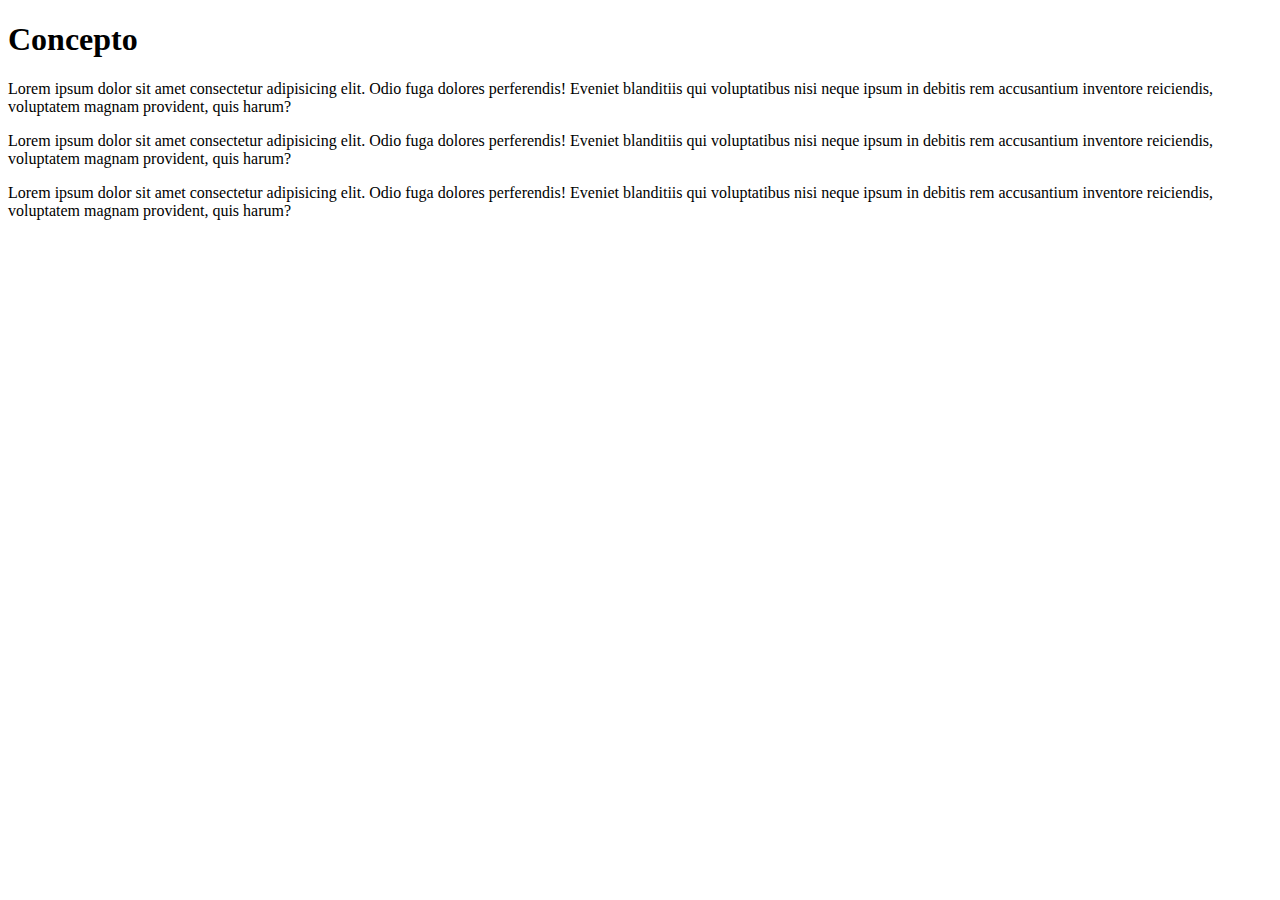
==== concepto.html @ 000be272 "Ejercicio recrear web de un bar solo html" ====
<!DOCTYPE html>
<html lang="en">
    <head>
        <meta charset="UTF-8">
        <meta name="viewport" content="width=device-width, initial-scale=1.0">
        <title>Moxxi Bar || Concepto</title>
    </head>
    <body>
        <h1>Concepto</h1>
        <p>Lorem ipsum dolor sit amet consectetur adipisicing elit. Odio fuga dolores perferendis! Eveniet blanditiis qui voluptatibus nisi neque ipsum in debitis rem accusantium inventore reiciendis, voluptatem magnam provident, quis harum?</p>
        <p>Lorem ipsum dolor sit amet consectetur adipisicing elit. Odio fuga dolores perferendis! Eveniet blanditiis qui voluptatibus nisi neque ipsum in debitis rem accusantium inventore reiciendis, voluptatem magnam provident, quis harum?</p>
        <p>Lorem ipsum dolor sit amet consectetur adipisicing elit. Odio fuga dolores perferendis! Eveniet blanditiis qui voluptatibus nisi neque ipsum in debitis rem accusantium inventore reiciendis, voluptatem magnam provident, quis harum?</p>
    </body>
</html>
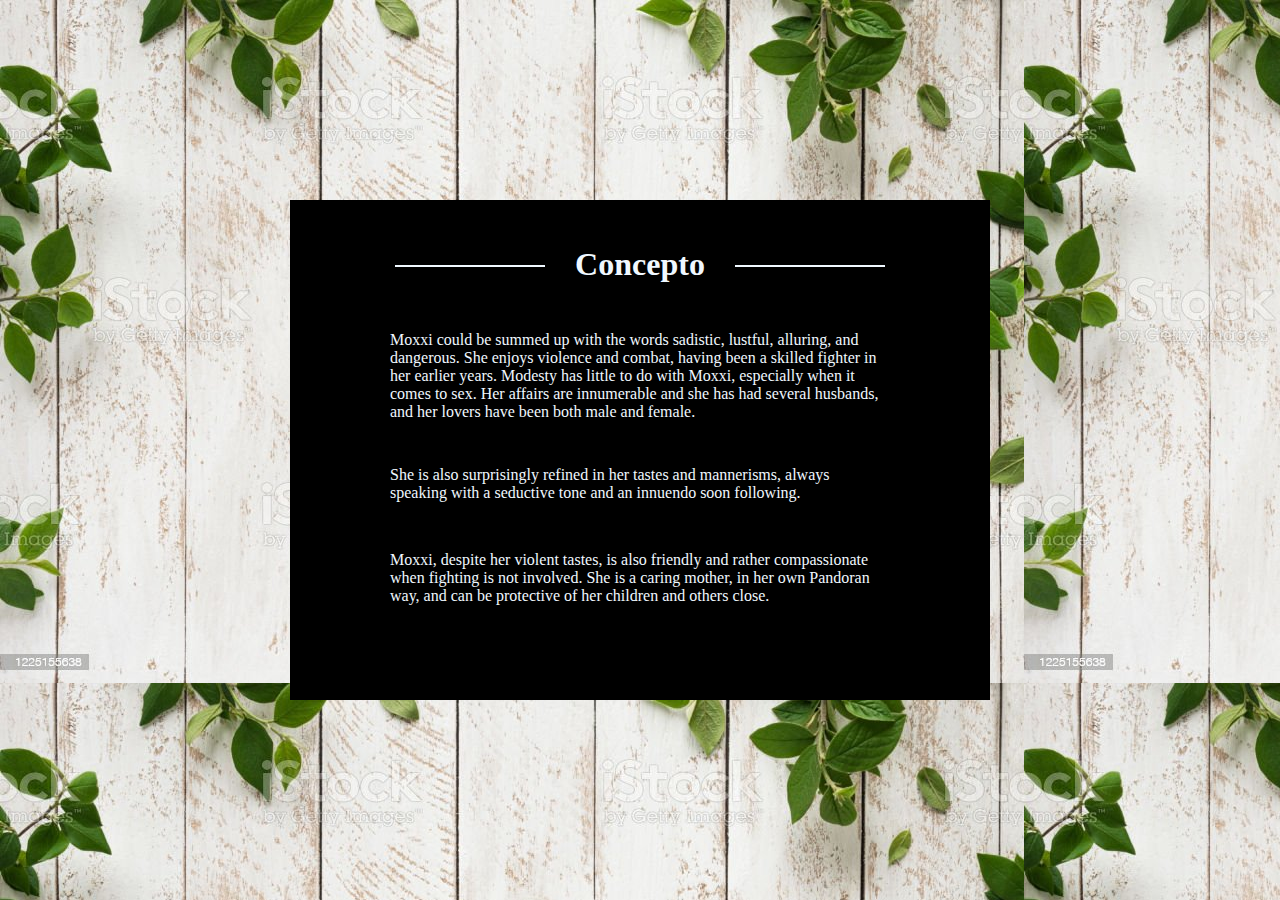
==== commit a939b315: "Modificado con estilos el index y el concepto" ====
--- a/concepto.html
+++ b/concepto.html
@@ -3,12 +3,18 @@
     <head>
         <meta charset="UTF-8">
         <meta name="viewport" content="width=device-width, initial-scale=1.0">
+        <link rel="stylesheet" href="./styles/concepto.css" type="text/css"/>
         <title>Moxxi Bar || Concepto</title>
     </head>
     <body>
-        <h1>Concepto</h1>
-        <p>Lorem ipsum dolor sit amet consectetur adipisicing elit. Odio fuga dolores perferendis! Eveniet blanditiis qui voluptatibus nisi neque ipsum in debitis rem accusantium inventore reiciendis, voluptatem magnam provident, quis harum?</p>
-        <p>Lorem ipsum dolor sit amet consectetur adipisicing elit. Odio fuga dolores perferendis! Eveniet blanditiis qui voluptatibus nisi neque ipsum in debitis rem accusantium inventore reiciendis, voluptatem magnam provident, quis harum?</p>
-        <p>Lorem ipsum dolor sit amet consectetur adipisicing elit. Odio fuga dolores perferendis! Eveniet blanditiis qui voluptatibus nisi neque ipsum in debitis rem accusantium inventore reiciendis, voluptatem magnam provident, quis harum?</p>
+        
+        <div class="container">
+            <div class="decorative-line line-inic"></div>
+            <h1>Concepto</h1>
+            <p class="first-paragraph">Moxxi could be summed up with the words sadistic, lustful, alluring, and dangerous. She enjoys violence and combat, having been a skilled fighter in her earlier years. Modesty has little to do with Moxxi, especially when it comes to sex. Her affairs are innumerable and she has had several husbands, and her lovers have been both male and female.</p>
+            <p class="second-paragraph">She is also surprisingly refined in her tastes and mannerisms, always speaking with a seductive tone and an innuendo soon following.</p>
+            <p class="third-paragraph">Moxxi, despite her violent tastes, is also friendly and rather compassionate when fighting is not involved. She is a caring mother, in her own Pandoran way, and can be protective of her children and others close.</p>
+            <div class="decorative-line line-end"></div>
+        </div>
     </body>
 </html>--- a/styles/concepto.css
+++ b/styles/concepto.css
@@ -0,0 +1,57 @@
+body{
+    background-image: url("../Imgbar/Fondo-carta-1024x1024.jpg");
+}
+
+.container{
+    position:absolute;
+    background-color: black;
+    width:700px;
+    height:500px;
+    top:50%;
+    left:50%;
+    transform: translate(-50%, -50%);
+}
+h1{
+    position:absolute;
+    color:aliceblue;
+    top:5%;
+    left: 50%;
+    transform: translateX(-50%);
+}
+
+p{
+    position:absolute;
+    color: aliceblue;
+    text-align: left;
+    width:500px;
+    left:100px;
+}
+
+.first-paragraph{
+    top:23%;
+}
+
+.second-paragraph{
+    top:50%;
+}
+
+.third-paragraph{
+    top:67%;
+}
+
+.decorative-line{
+    position:absolute;
+    width:150px;
+    height:2px;
+    background-color: aliceblue;
+    top:13%;
+}
+
+.line-inic{
+    left:15%;
+}
+
+.line-end{
+    right:15%;
+}
+
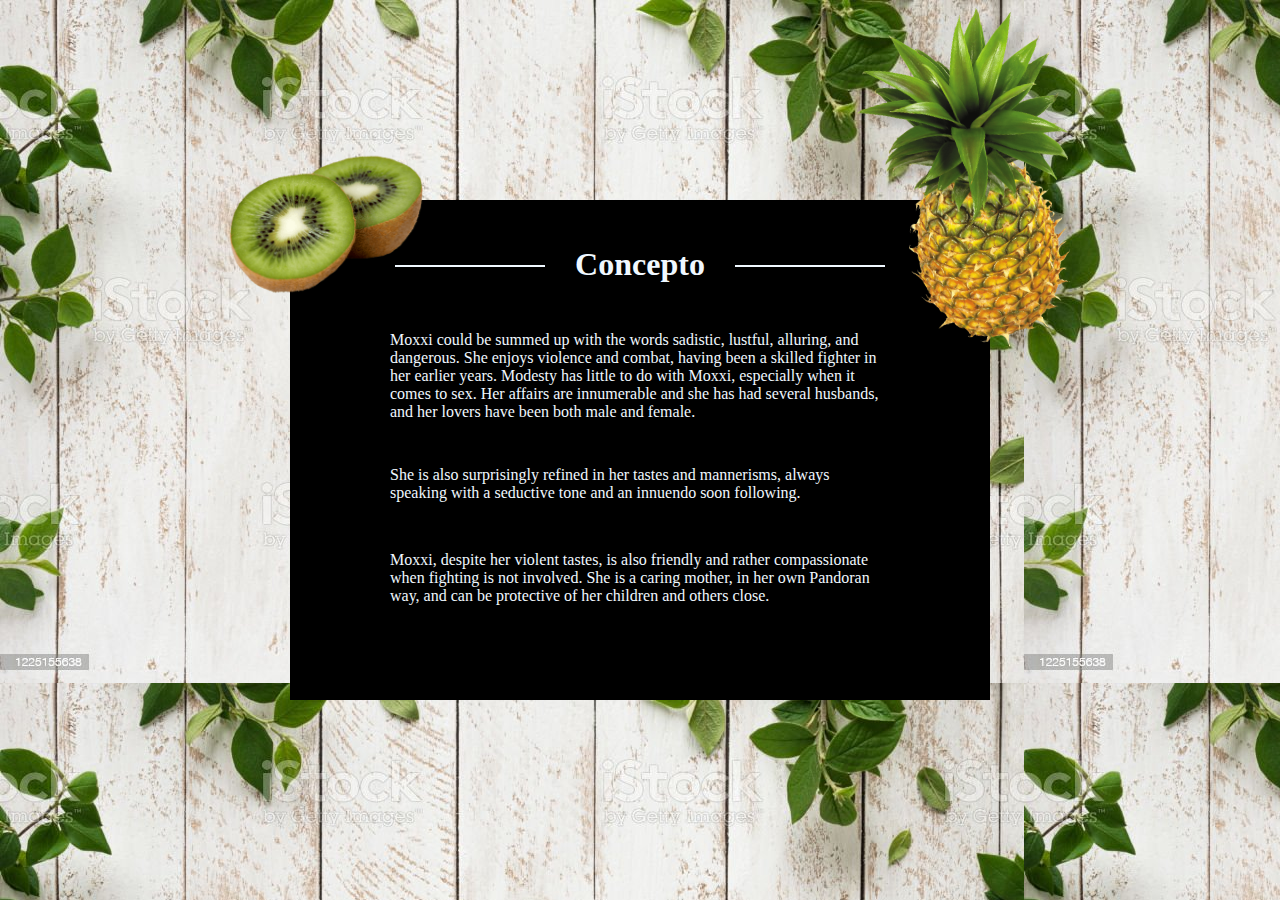
==== commit 7c7f86d0: "Hoja de estilos para concepto, fotos y reservas" ====
--- a/concepto.html
+++ b/concepto.html
@@ -7,8 +7,9 @@
         <title>Moxxi Bar || Concepto</title>
     </head>
     <body>
-        
         <div class="container">
+            <img src="./Imgbar/foto-kiwi.png" alt="Kiwi de decoracion" class="kiwi-decoration"/>
+            <img src="./Imgbar/transparent-pineapple.png" alt="Piña de decoracion" class="pineapple-decoration"/>
             <div class="decorative-line line-inic"></div>
             <h1>Concepto</h1>
             <p class="first-paragraph">Moxxi could be summed up with the words sadistic, lustful, alluring, and dangerous. She enjoys violence and combat, having been a skilled fighter in her earlier years. Modesty has little to do with Moxxi, especially when it comes to sex. Her affairs are innumerable and she has had several husbands, and her lovers have been both male and female.</p>
--- a/styles/concepto.css
+++ b/styles/concepto.css
@@ -2,15 +2,6 @@
     background-image: url("../Imgbar/Fondo-carta-1024x1024.jpg");
 }
 
-.container{
-    position:absolute;
-    background-color: black;
-    width:700px;
-    height:500px;
-    top:50%;
-    left:50%;
-    transform: translate(-50%, -50%);
-}
 h1{
     position:absolute;
     color:aliceblue;
@@ -25,6 +16,16 @@
     text-align: left;
     width:500px;
     left:100px;
+}
+
+.container{
+    position:absolute;
+    background-color: black;
+    width:700px;
+    height:500px;
+    top:50%;
+    left:50%;
+    transform: translate(-50%, -50%);
 }
 
 .first-paragraph{
@@ -55,3 +56,20 @@
     right:15%;
 }
 
+.kiwi-decoration{
+    position:absolute;
+    width:30%;
+    height:30%;
+    top:-10%;
+    left:-10%;
+}
+
+.pineapple-decoration{
+    position:absolute;
+    width:45%;
+    height:75%;
+    top:-42%;
+    left:75%;
+    transform: rotate(350deg);
+}
+
